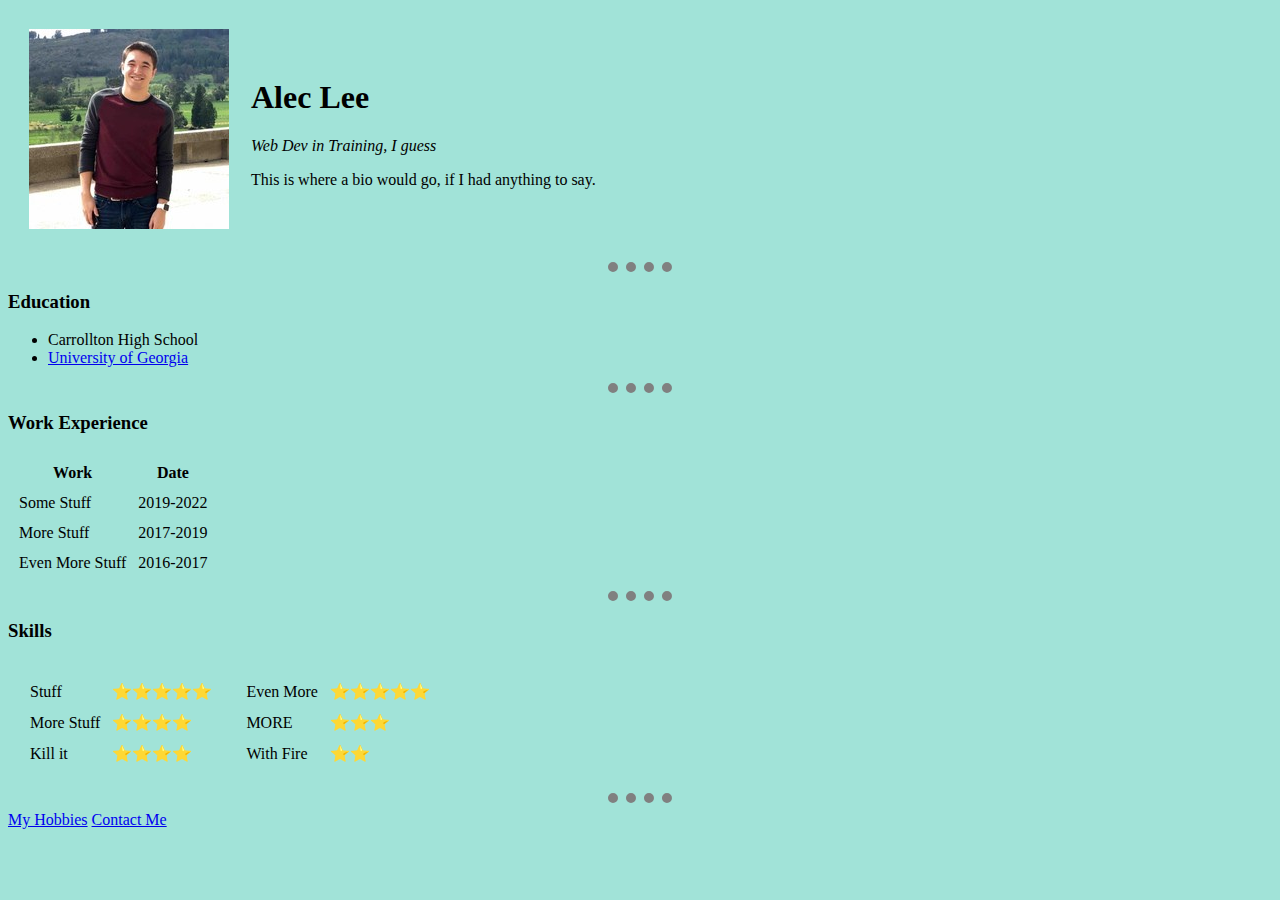
==== index.html @ 0f00b880 "Initial Commit (again)" ====
<!DOCTYPE html>
<html lang="en" dir="ltr">

<head>
  <meta charset="utf-8">
  <title>Alec's Personal Site</title>
  <link rel="stylesheet" href="/css/styles.css">
</head>

<body>
  <table cellspacing="20">
    <tr>
      <td><img src="/images/1517558291472.jpeg" alt="It me."></td>
      <td>
        <h1>Alec Lee</h1>
        <em>Web Dev in Training, I guess</em>
        <p>This is where a bio would go, if I had anything to say.</p>
      </td>
    </tr>
  </table>
  <hr>
  <h3>Education</h3>
  <ul>
    <li>Carrollton High School</li>
    <li><a href="https://www.uga.edu">University of Georgia</a></li>
  </ul>
  <hr>
  <h3>Work Experience</h3>
  <table cellspacing="10">
    <thead>
      <th>Work</th>
      <th>Date</th>
    </thead>
    <tbody>
      <tr>
        <td>Some Stuff</td>
        <td>2019-2022</td>
      </tr>
      <tr>
        <td>More Stuff</td>
        <td>2017-2019</td>
      </tr>
      <tr>
        <td>Even More Stuff</td>
        <td>2016-2017</td>
      </tr>
    </tbody>
  </table>
  <hr>
  <h3>Skills</h3>
  <table cellspacing="10">
    <tbody>
      <tr>
        <td>
          <table cellspacing="10">
            <tr>
              <td>Stuff</td>
              <td>⭐⭐⭐⭐⭐</td>
            </tr>
            <tr>
              <td>More Stuff</td>
              <td>⭐⭐⭐⭐</td>
            </tr>
            <tr>
              <td>Kill it</td>
              <td>⭐⭐⭐⭐</td>
            </tr>
          </table>
        </td>
        <td>
          <table cellspacing="10">
            <tr>
              <td>Even More</td>
              <td>⭐⭐⭐⭐⭐</td>
            </tr>
            <tr>
              <td>MORE</td>
              <td>⭐⭐⭐</td>
            </tr>
            <tr>
              <td>With Fire</td>
              <td>⭐⭐</td>
            </tr>
          </table>
        </td>
      </tr>
    </tbody>

  </table>

  <hr>

  <a href="hobbies.html">My Hobbies</a>

  <a href="contact.html">Contact Me</a>

</body>

</html>
---- css/styles.css ----
body {
    background-color: #A1E3D8;
  }
  hr {
    border-color: grey;
    border-style: dotted none none;
    border-width: 10px;
    width: 5%;
  }
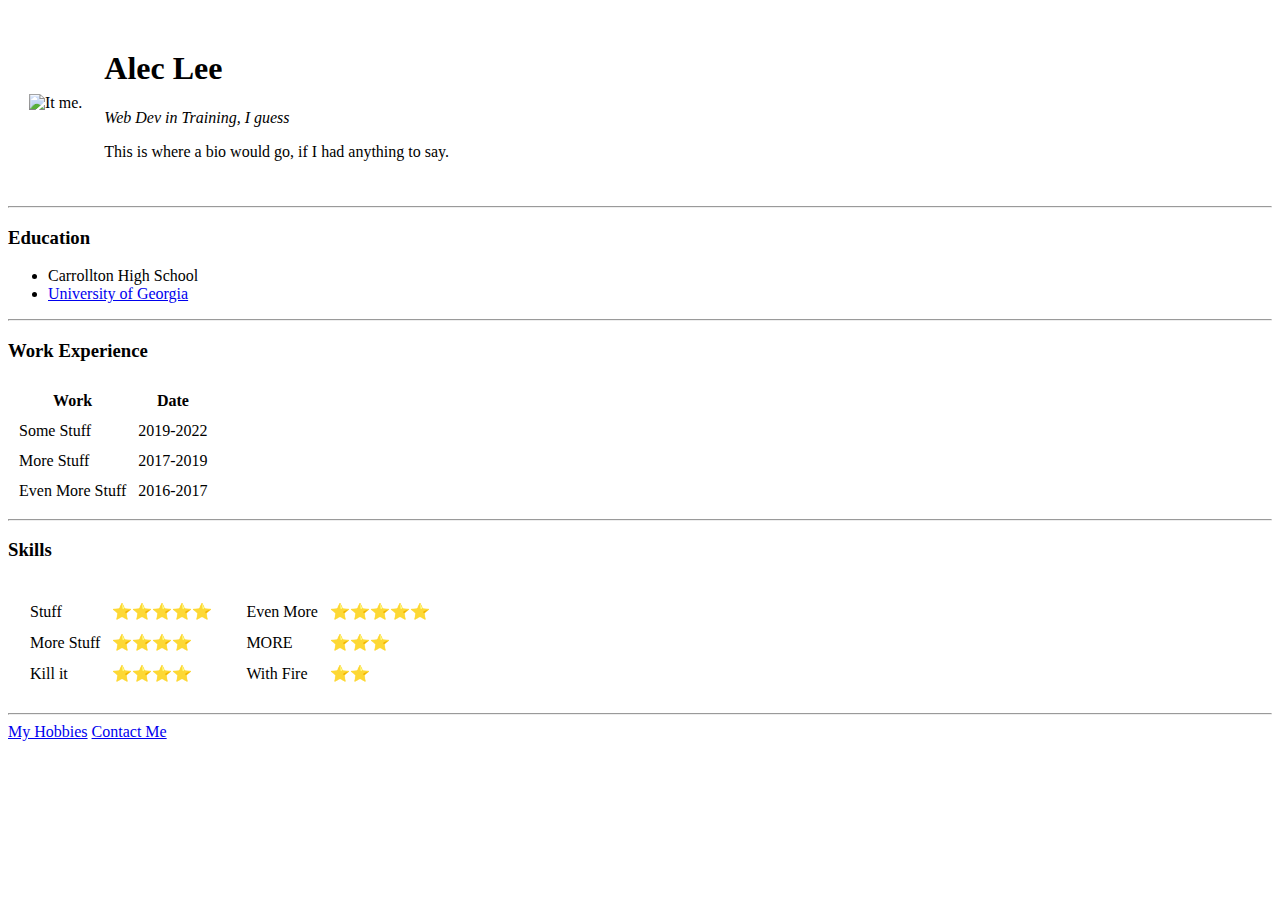
==== commit 054574e4: "Relinking stylesheet and image" ====
--- a/index.html
+++ b/index.html
@@ -4,13 +4,13 @@
 <head>
   <meta charset="utf-8">
   <title>Alec's Personal Site</title>
-  <link rel="stylesheet" href="/css/styles.css">
+  <link rel="stylesheet" href="HTML-Personal-Site/css/styles.css">
 </head>
 
 <body>
   <table cellspacing="20">
     <tr>
-      <td><img src="/images/1517558291472.jpeg" alt="It me."></td>
+      <td><img src="HTML-Personal-Site/images/1517558291472.jpeg" alt="It me."></td>
       <td>
         <h1>Alec Lee</h1>
         <em>Web Dev in Training, I guess</em>
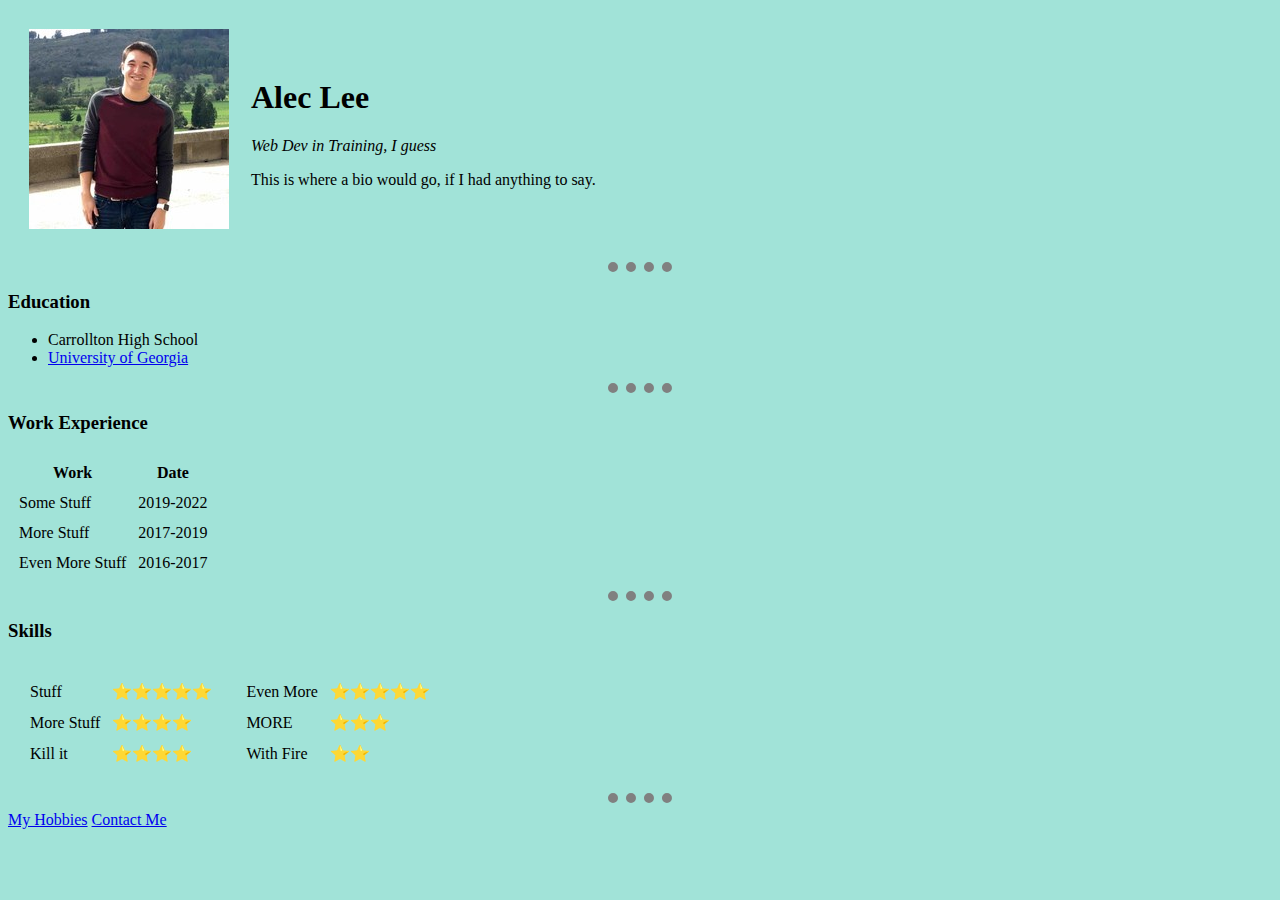
==== commit 2673da66: "Trying linking again." ====
--- a/index.html
+++ b/index.html
@@ -4,13 +4,13 @@
 <head>
   <meta charset="utf-8">
   <title>Alec's Personal Site</title>
-  <link rel="stylesheet" href="HTML-Personal-Site/css/styles.css">
+  <link rel="stylesheet" href="css/styles.css">
 </head>
 
 <body>
   <table cellspacing="20">
     <tr>
-      <td><img src="HTML-Personal-Site/images/1517558291472.jpeg" alt="It me."></td>
+      <td><img src="images/1517558291472.jpeg" alt="It me."></td>
       <td>
         <h1>Alec Lee</h1>
         <em>Web Dev in Training, I guess</em>
--- a/css/styles.css
+++ b/css/styles.css
@@ -0,0 +1,10 @@
+
+  body {
+    background-color: #A1E3D8;
+  }
+  hr {
+    border-color: grey;
+    border-style: dotted none none;
+    border-width: 10px;
+    width: 5%;
+  }
